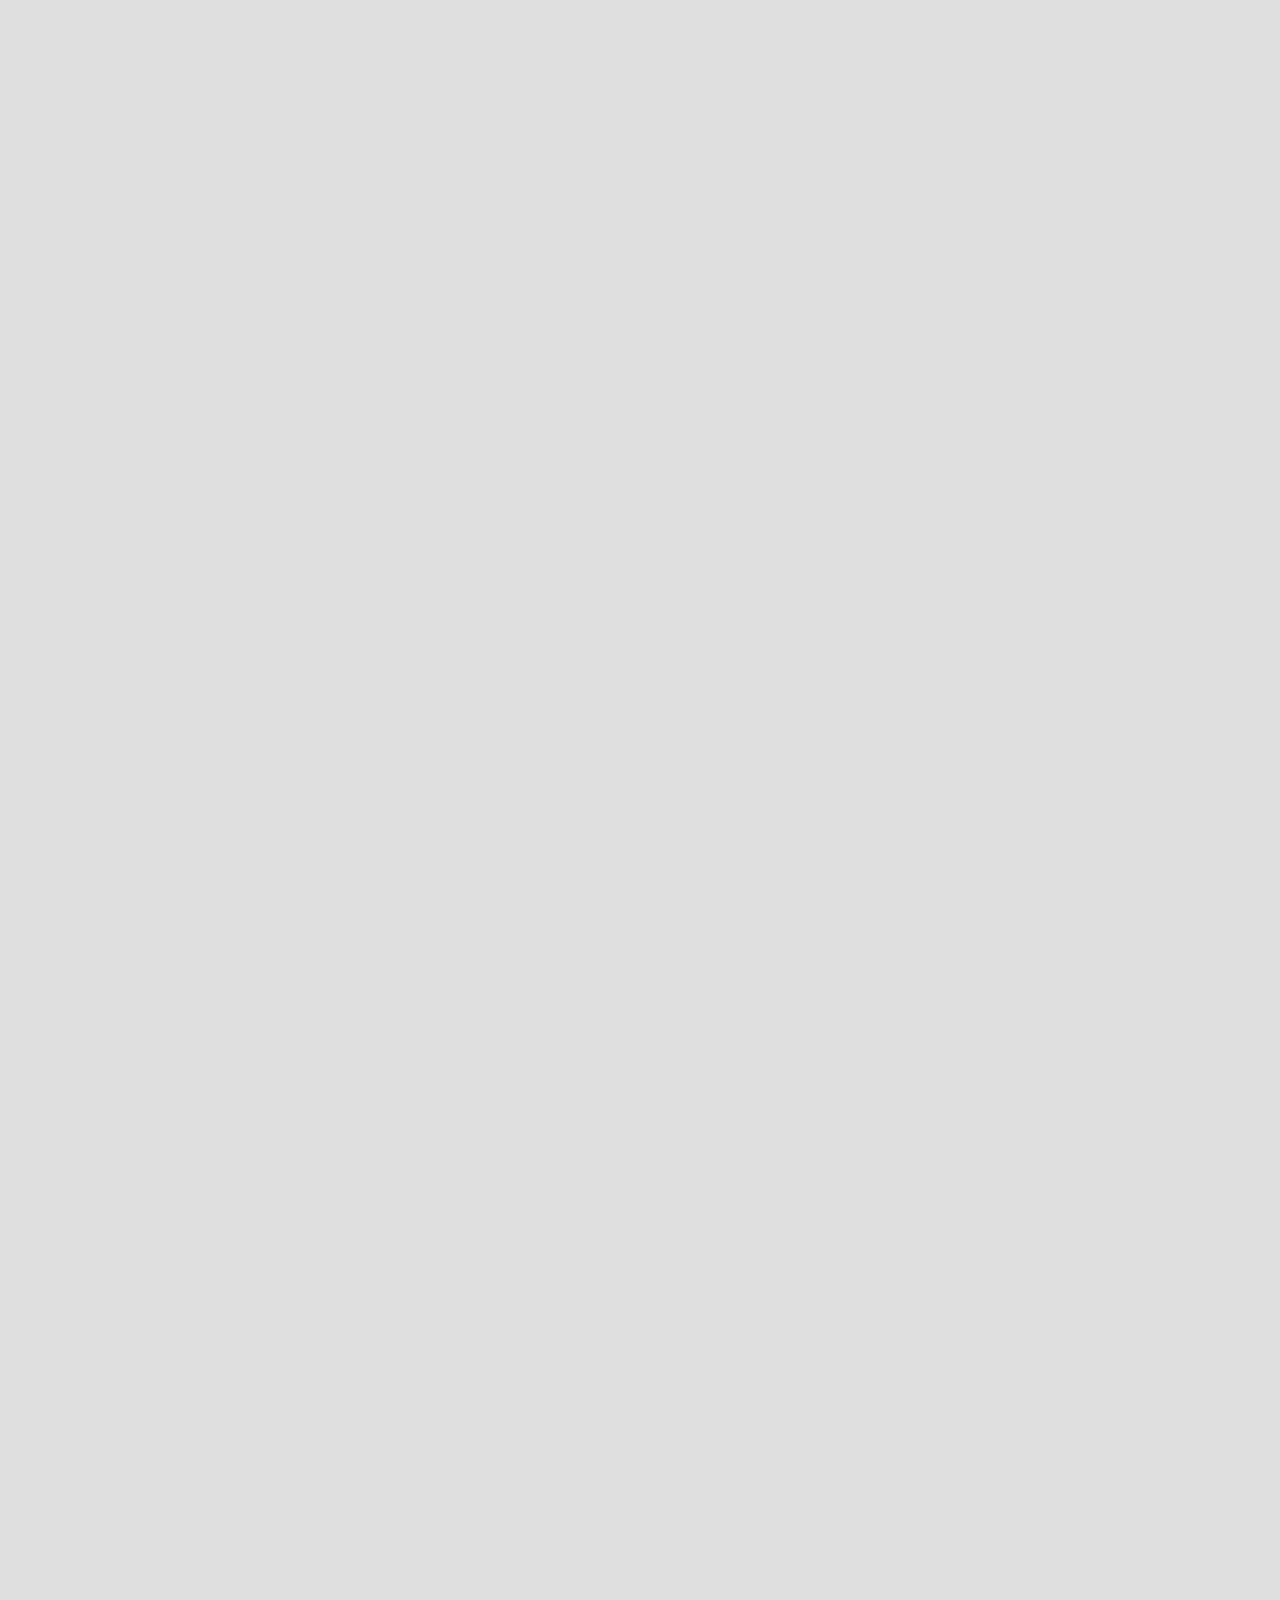
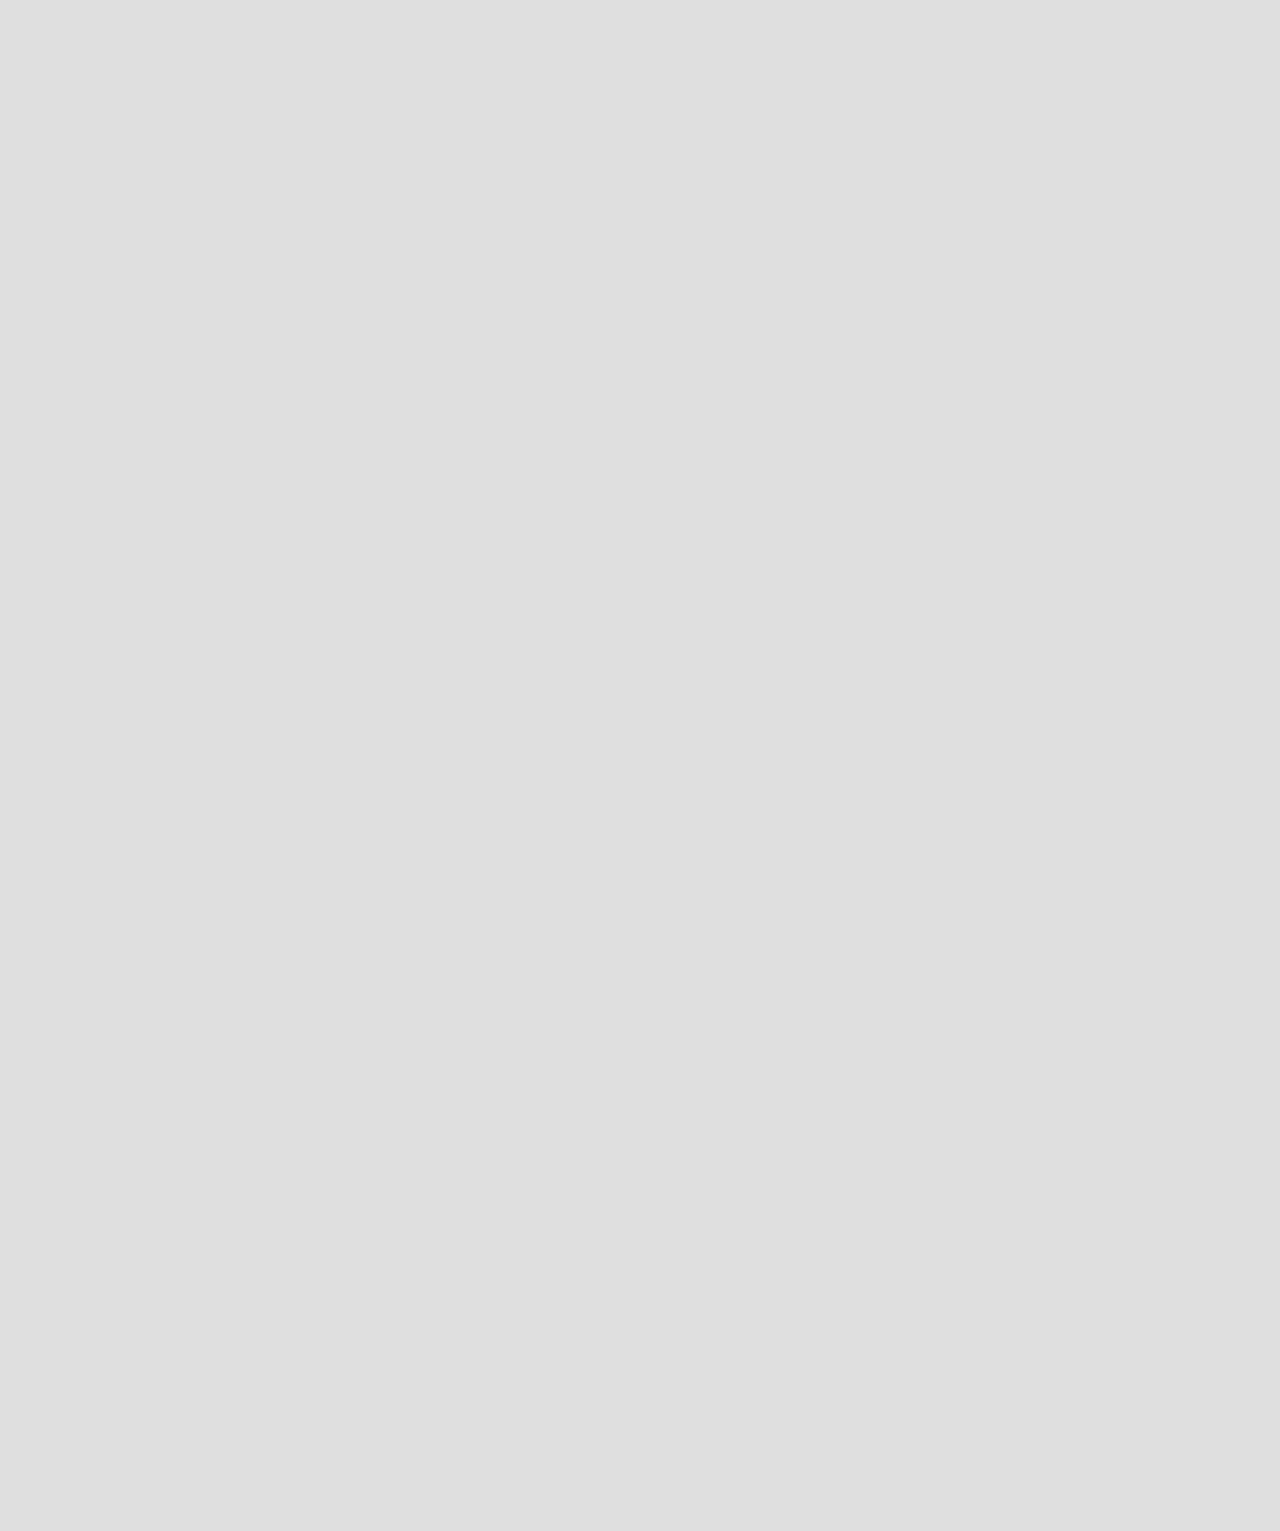
==== gradportfolio/index.html @ 3cbb7234 "/gradportfolio page initial commit" ====
<!--

 ____      
/\  _`\    
\ \ \/\ \  
 \ \ \ \ \ 
  \ \ \_\ \
   \ \____/
    \/___/  IS FOR DESIGN
           


NIAGARA COLLEGE 
GRAPHIC DESIGN 
GRADS 2021 

-->

<!DOCTYPE html>
<head>
	<title>D is for Design | Niagara College Graphic Design 2021</title>
	<link rel="stylesheet" href="style.css?v=1">
	<meta name="viewport" content="width=device-width, initial-scale=1">
	<link rel="preconnect" href="https://fonts.gstatic.com">
	<link href="https://fonts.googleapis.com/css2?family=Josefin+Slab:ital,wght@0,700;1,400&display=swap" rel="stylesheet">
</head>
<body>


	<!-- D IS FOR DESIGN -->
	<header>

		<img src="img/header-top.svg" alt="" class="header-top">
		<img src="img/header-bottom.svg" alt="" class="header-bottom">
		<img src="img/header-dots.svg" alt="" class="header-dots">
		<img src="img/header-logo.svg" alt="D is for Design" class="header-logo">

		<div class="header-text">
			<div>
				<h1><img src="img/d-is-for-design.svg" alt="D is for Design"></h1>
				<p>Feel free to modify the liquid shape as long as the style consistency is maintained. Ideally use Illustrator (AI) to create another shape. If you have any problem with creating it, please contact team 3.</p>
			</div>
		</div>

	</header>


	<main>


		<!-- FILTERS -->
		<div class="filter">

			<div class="filter-dots">
				<img src="img/filter-dots.svg" alt="">
			</div>

			<div class="filters">
				<div class="filter-ux-ui"><span></span>UX/UI</div>
				<div class="filter-editorial"><span></span>Editorial</div>
				<div class="filter-package-design"><span></span>Package Design</div>
				<div class="filter-logos-branding"><span></span>Logos &amp; Branding</div>
				<div class="filter-typography"><span></span>Typography</div>
				<div class="filter-photography"><span></span>Photography</div>
				<div class="filter-motion-design"><span></span>Motion Design</div>
				<div class="filter-illustration"><span></span>Illustration</div>
				<div class="filter-information-design"><span></span>Information Design</div>
				<div class="filter-social-media-marketing"><span></span>Social Media Marketing</div>
			</div>
		</div>

		<!-- GRADS -->
		<div class="grads-container">
			<div class="grads">Loading&hellip;</div>
		</div>


		<!-- SPONSORS -->
		<div class="sponsors">

			<h2>Thank you to our sponsors</h2>

			<div class="sponsors-vector">
				<h3>Vector sponsor</h3>
				<a href="https://caaniagara.ca/" target="_blank">
					<img src="img/sponsor-caa-niagara.png" alt="caa niagara">
				</a>
			</div>

			<div class="sponsors-gift">
				<h3>.gif(t)-in-kind</h3>
				<a href="https://www.crazydlabs.com/" target="_blank">
					<img src="img/sponsor-crazy-ds.png" alt="crazy d's">
				</a>
				<a href="https://www.tph.ca" target="_blank">
					<img src="img/sponsor-tph.png" alt="the printing house">
				</a>

			</div>

		</div>




	</main>



	<!-- time to shine -->
		<!-- <div class="container time-to-shine">

			<div class="item">
				<img class="shine-title" src="img/time-to-shine.svg">
				<p> Feel free to modify the liquid shape <br> as long as the style consistency is <br> maintained. Ideally use Illustrator <br> (AI) to create another shape.<br>
If you have any problem with <br> creating it, please contact team 3. </p>
			</div>

			<div class="item">
				<img class="idk" src="img/a-buch-of-sth.svg">
			</div>
		</div> -->

		<!-- experiment -->
			<!-- <section class="author-archive">
				<div style="height:800px;width:110%;overflow-y:hidden;overflow-x:scroll;">
  		<div style="width:100%" class="containerp">

    <input type="radio" id="All" name="categories" value="All" checked>
		<input type="radio" id="UIUX" name="categories" value="UIUX" checked>
    <input type="radio" id="Editorial" name="categories" value="Editorial">
    <input type="radio" id="Package" name="categories" value="Package">
    <input type="radio" id="Logos" name="categories" value="Logos">
    <input type="radio" id="Typography" name="categories" value="Typography">
    <input type="radio" id="Photography" name="categories" value="Photography">
		<input type="radio" id="Motion" name="categories" value="Motion">
		<input type="radio" id="Illustration" name="categories" value="Illustration">
		<input type="radio" id="Information" name="categories" value="Information">
		<input type="radio" id="SocialMedia" name="categories" value="SocialMedia">

	-->



	<footer>

		<div class="footer-text">
			&copy; 2021 designed and built by the niagara college graphic design grads.
		</div>

		<div class="footer-icons">

			<a href="https://www.instagram.com/nc_graphicdesign/" target="_blank">
				<img src="img/instagram.png" alt="nc graphic design on instagram">
			</a>

			<a href="https://www.niagaracollege.ca/gd" target="_blank">
				<img src="img/niagara-college.png" alt="niagara college">
			</a>

		</div>

	</footer>

	<script src="scripts.js"></script>

</body>
---- gradportfolio/style.css ----
/* 

 ____      
/\  _`\    
\ \ \/\ \  
 \ \ \ \ \ 
  \ \ \_\ \
   \ \____/
    \/___/  IS FOR DESIGN
           


NIAGARA COLLEGE 
GRAPHIC DESIGN 
GRADS 2021 


*/


:root {
	--black: #3a3a3a;
	--white: #fff;
	--green: #49b293;
}


@font-face {
	font-family: 'Antonio';
	font-weight: 400;
	src: url(fonts/Antonio-Regular.ttf);
}

@font-face {
	font-family: 'AntonioBold';
	font-weight: 700;
	src: url(fonts/Antonio-Bold.ttf);
}

@font-face {
	font-family: 'AntonioLight';
	font-weight: 100;
	src: url(fonts/Antonio-Light.ttf);
}




/* BASE STYLES
–––––––––––––––––––––––––––––––––––––––––––––––––– */

* {
	box-sizing: border-box;
}

body {
	background-color: #DFDFDF;
	color: black;
	font-family: 'Josefin Slab', serif;
	font-weight: normal;
	line-height: 1.4;
	font-size: 16px;
	margin: 0;
	width: 100vw;
	max-width: 100vw;
	overflow-x: hidden;
	position: relative;
	opacity: 0;
	animation-name: fade-in;
	animation-iteration-count: 1;
	animation-fill-mode: forwards;
	animation-delay: 0.3s;
	animation-duration: 3s;
}

@keyframes fade-in {
	from {
		opacity: 0;
	}
	to {
		opacity: 1
	}
}

img {
	display: block;
	max-width: 100%;
	height: auto;
	margin-bottom: 0;
}

main {
	display: block;
	margin: 0;
	padding: 0;
	position: relative;
	z-index: 2;
}



/* TYPOGRAPHY
–––––––––––––––––––––––––––––––––––––––––––––––––– */

h1 {
	font-size: 5em;
	font-family: 'AntonioBold', sans-serif;
	margin: 0;
	padding: 0;
	line-height: 1;
	text-align: center;
}

p {
	font-family: 'Josefin Slab', serif;
	font-size: 1em;
	color: #777777;
	margin: 0 0 1em 0;
	line-height: 1.3;
}

a {
	text-decoration: none;
	color: inherit;
}

a:hover,
a:focus {
	text-decoration: none;
}





/* HEADER
–––––––––––––––––––––––––––––––––––––––––––––––––– */

header {
	position: relative;
	margin: 0;
	margin-bottom: 15em;
	padding: 0;
	width: 100vw;
	height: auto;
	max-width: 100vw;
	min-height: 100vh;
	background-image: url(img/header-bg.svg);
	background-size: cover;
	background-position: center;
}

.header-top {
	position: absolute;
	top: 0;
	left: 0;
	width: 100%;
	height: auto;
}

.header-bottom {
	position: absolute;
	width: 100%;
	height: auto;
	bottom: -25vw;
	left: 0;
}

.header-logo {
	position: absolute;
	top: -2em;
	left: -1em;
	min-width: 10em;
	max-width: 15em;
	width: 20vw;
}

.header-dots {
	position: absolute;
	right: 2em;
	top: 50%;
	transform: translateY(-50%);
	width: 2em;
	display: none;
}

.header-text {
	position: absolute;
	width: 100%;
	height: auto;
	display: grid;
	align-items: center;
	justify-content: center;
	z-index: 2;
	padding: 0.5em;
	top: 50%;
	transform: translateY(-50%);
}

header h1 img {
	text-align: center;
	width: 40rem;
	margin: 0 auto;
	margin-bottom: 2rem;
	max-width: 90vmin;
}

header p {
	max-width: 30em;
}

@media (min-width: 60em) {
	header p {
		margin-left: 50%;
	}

	.header-dots {
		display: block;
	}
}


/* GRADS
–––––––––––––––––––––––––––––––––––––––––––––––––– */

.grads {
	display: grid;
	grid-template-columns: repeat(1, 1fr);
	justify-content: start;
	justify-items: center;
	align-items: start;
	grid-gap: 0.5em;
	width: 100vw;
	padding: 1em;  
}

.grad {
	position: relative;
	color: white;
	width: 100%;
	height: 20em;
	max-width: 90vw;
	z-index: 1;
	transition: all 0s ease-in-out 0s;
}

.grad-bg {
	position: absolute;
	left: 3em;
	top: 0;
	z-index: 0;
	width: 15em;
	height: 15em;
	max-width: 100%;
	background-size: 100% 100%;
	background-position: center;
	background-repeat: no-repeat;
	transition: all 0s ease-in-out 0s;
}

.grad-grid {
	position: relative;
	z-index: 1;
	display: grid;
	grid-template-columns: auto 0 0;
	grid-gap: 0.5em;
	padding: 0.5em;	
}

.grad-grid:before {
	content: '';
	position: absolute;
	z-index: -1;
	width: 100%;
	height: 100%;
	top: 0;
	left: 0;
	background-image: url(img/swirl-lines.svg);
	background-repeat: no-repeat;
	background-size: cover;
	background-position: 50% 50%;
	opacity: 0;
	transition: opacity 0s ease-in-out 0s;
}

.grad-portrait img {
	min-width: 15em;
	width: 20em;
	cursor: pointer;
	filter: grayscale(1);
	transition: all 0.3s;	
	transform-origin: center center;
	margin-left: -1em;
}

.grad-active .grad-portrait img,
.grad-portrait img:hover,
.grad-portrait img:focus  {
	filter: grayscale(0);
	transform: scale(1.1);
}

.grad-name {
	font-family: 'AntonioBold', sans-serif;
	font-weight: 700;
	font-size: 1.5em;
	line-height: 1.1;
}

.grad-links {
	display: grid;
	grid-template-columns: repeat(3, auto);
	justify-content: center;
	grid-gap: 1em;
	margin: 1em 0;
}

.grad-links a {
	display: block;
	width: 2em;
	transition: transform 0.3s;
}

.grad-links a:hover,
.grad-links a:focus {
	transform: scale(1.1);
}

.grad-bio {
	display: none;
}


.grad-work-1 img,
.grad-work-2 img,
.grad-work-3 img {
	display: none;
}

.grad-text,
.grad-work-1,
.grad-work-2,
.grad-work-3 {
	opacity: 0;
	height: 0;
	overflow: hidden;
	/*transition: opacity 0s ease-in 0s;*/
	transition: opacity 0.25s ease-in-out 0s;
}

.grad-active {
	height: 100%;
	width: 100%;
	z-index: 2;
	transition: all 0s ease-in-out;
}

.grad-active .grad-bg {
	left: 0;
	width: 100%;
	height: 90%;
	transition: all 0.5s ease-in-out 0s;
}

.grad-active .grad-portrait img {
	filter: grayscale(0);
	/*transform: translateX(3em);*/
}

.grad-active .grad-portrait {
	grid-column-end: span 3;
}

.grad-active .grad-text {
	grid-column-end: span 2;
}

.grad-active .grad-grid {
	grid-template-columns: 1fr 1fr 1fr;
	align-items: center;
}

.grad-active .grad-text,
.grad-active .grad-work-1,
.grad-active .grad-work-2,
.grad-active .grad-work-3 {
	opacity: 1;
	height: 100%;
	overflow: visible;
	transition: opacity 0.5s ease-in-out 0.5s;
}

.grad-active .grad-work-1 img,
.grad-active .grad-work-2 img,
.grad-active .grad-work-3 img {
	display: block;
}

.grad-active .grad-grid:before {
	opacity: 1;
	transition: opacity 0.75s ease-in-out 0.75s;
}


@media (min-width: 30em) {

	.grads {
		grid-template-columns: repeat(2, 1fr);
	}

}

@media (min-width: 40em) {

	.grads-container {
		overflow-x: scroll;
		padding: 0 50vw 0 0;
		display: grid;
		justify-content: start;
	}

	.grads {
		grid-template-columns: repeat(11, 1fr);
		grid-template-rows: repeat(3, auto);
		/*padding: 1em 10em 1em 1em;*/
		width: 220em  
	}

	.grad-active {
		/*grid-column-end: span 2;
		grid-row-end: span 2;*/
		position: relative;
		width: 37.5em;
	}

	.grad-active .grad-portrait {
		grid-column-end: span 1;
	}

	.grad-active .grad-text {
		grid-column-end: span 1;
	}

	.grad-active .grad-grid {
		grid-template-columns: 1fr 2fr 1fr;
		grid-template-rows: auto auto;
		align-items: start;
	}

	.grad-portrait img {
		filter: grayscale(1);
	}

	.grad-name {
		font-size: 2.25em;
		margin-top: 1em;
		text-align: left;
	}

	.grad-links {
		justify-content: start;
	}

	.grad-bio {
		display: block;
		line-height: 1.2;
		margin-bottom: 1em;
	}

	.grad-work-1 {
		display: grid;
		height: 100%;
		align-items: center;
	}

	.grad-work-1 img {
		transform: scale(1.5);
		z-index: -1;
	}

	.grad-work-2 {
		display: block
	}

	.grad-work-3 {
		display: block;
		grid-column: 2 / 4;
	}

}
/*
@media (min-width: 60em) {
	.grads {
		grid-template-columns: repeat(3, 1fr);
	}
}

@media (min-width: 80em) {
	.grads {
		grid-template-columns: repeat(10, 1fr);
   		padding: 1em 10em 1em 1em;
    	width: 200em
	}
}

@media (min-width: 100em) {
	.grads {
		grid-template-columns: repeat(10, 1fr);
	}
	}*/



/* FILTERING
–––––––––––––––––––––––––––––––––––––––––––––––––– */

.filter {
	display: grid;
	grid-template-columns: 100%;
	align-items: center;
	justify-content: space-around;
	grid-gap: 0.5em;
	max-width: 80em;
	margin: 0 auto;
}

.filter-dots {
	display: none;
	text-align: center;
	width: 20em;
}

.filters {
	position: relative;
	z-index: 1;
	padding: 2em 0.5em;
	font-family: 'Antonio', sans-serif;
	display: grid;
	grid-template-columns: repeat(2, 1fr);
	grid-column-gap: 0.5em;
	grid-row-gap: 1em;
	max-width: 60em;
	margin: 0 auto;
}

.filters > div {
	cursor: pointer;
	display: grid;
	grid-template-columns: 1em auto;
	grid-gap: 0.5em;
	align-items: baseline;
	transition: all 0.3s;
}

#filtering .grad {
	display: none;
}

#filtering.filter-ux-ui .grad.ux-ui,
#filtering.filter-editorial .grad.editorial,
#filtering.filter-package-design .grad.package-design,
#filtering.filter-logos-branding .grad.logos-branding,
#filtering.filter-typography .grad.typography,
#filtering.filter-photography .grad.photography,
#filtering.filter-motion-design .grad.motion-design,
#filtering.filter-illustration .grad.illustration,
#filtering.filter-information-design .grad.information-design,
#filtering.filter-social-media-marketing .grad.social-media-marketing {
	display: block;
}

#filter-selected.filters > div {
	opacity: 0.25;
}

.filters > div:hover,
#filter-selected.filters > div:hover {
	opacity: 1;
}

#filter-selected.filters > div#filter-active {
	opacity: 1;
}

.filters span {
	display: block;
	width: 1em;
	height: 1em;
	background: blue;
	border-radius: 50%;
}

.filters .filter-ux-ui span {
	background-color: #E019AF;
}

.filters .filter-editorial span {
	background-color: #AEE4BB;
}

.filters .filter-package-design span {
	background-color: #8E37FA;
}

.filters .filter-logos-branding span {
	background-color: #EC4247;
}

.filters .filter-typography span {
	background-color: #F7F4B5;
}

.filters .filter-photography span {
	background-color: #FAA955;
}

.filters .filter-motion-design span {
	background-color: #8F8F8F;
}

.filters .filter-illustration span {
	background-color: #01F0FF;
}

.filters .filter-information-design span {
	background-color: #F9FC77;
}

.filters .filter-social-media-marketing span {
	background-color: #1361FF;
}

@media (min-width: 30em) {
	.filters {
		grid-template-columns: repeat(3, 1fr);
	}
}

@media (min-width: 40em) {
	.filters {
		grid-template-columns: repeat(4, 1fr);
	}
}

@media (min-width: 50em) {
	.filters {
		grid-template-columns: repeat(5, 1fr);
	}
}

@media (min-width: 80em) {

	.filter {
		grid-template-columns: auto auto;
		margin: 3em auto;
	}

	.filter-dots {
		display: block;
	}
}



/* SCROLLBAR
–––––––––––––––––––––––––––––––––––––––––––––––––– */

::-webkit-scrollbar {
	width: 8px;
	height: 8px;
	-webkit-box-shadow: inset 0 0 2px rgba(0,0,0,0);
	-webkit-border-radius: 4px;
	border-radius: 4px;
	cursor: pointer;
}

::-webkit-scrollbar-track {
	-webkit-box-shadow: inset 0 0 0px rgba(0,0,0,0);
	-webkit-border-radius: 4px;
	border-radius: 4px;
}

::-webkit-scrollbar-thumb {
	border-radius: 4px;
	background: rgb(131,58,180);
	background: linear-gradient(45deg, rgba(131,58,180,1) 0%, rgba(253,29,29,1) 50%, rgba(252,176,69,1) 100%);
	height: 4px;
}

::-webkit-scrollbar-corner { 
	display: none; 
	height: 0px; 
	width: 0px; 
}



/* SPONSORS
–––––––––––––––––––––––––––––––––––––––––––––––––– */

.sponsors {
	background-color: #ffffff;
	padding: 5em 0.5em;
}

.sponsors h2 {
	text-align: center;
	font-size: 1.5em;
	font-family: 'AntonioBold';
}

.sponsors h3 {
	font-size: 1em;
	font-family: 'Antonio';
	text-transform: uppercase;
	text-align: center;
}

.sponsors-vector {
	display: grid;
	grid-template-columns: 100%;
	justify-content: center;
	align-items: center;
	grid-gap: 1em;
	justify-items: center;
	margin: 5em auto 2em auto;
}

.sponsors a {
	display: block;
	margin: 0;
	transition: transform 0.3s;
}

.sponsors a:hover,
.sponsors a:focus {
	transform: scale(1.1);
}

.sponsors-vector a {
	width: 12em;
}

.sponsors-gift {
	display: grid;
	grid-template-columns: auto auto    ;
	justify-content: center;
	align-items: center;
	grid-gap: 1em;
	justify-items: center;
	margin: 5em auto 2em auto;
}

.sponsors-gift h3 {
	grid-column: 1 / -1;
}

.sponsors-gift a {
	width: 7em;
}




/* FOOTER
–––––––––––––––––––––––––––––––––––––––––––––––––– */

footer {
	background-color: #ffffff;
	padding: 0.5em;
	display: grid;
	grid-template-columns: auto;
	justify-content: start;
	grid-gap: 0.5em;
	align-items: baseline;
}

.footer-text {
	font-size: 0.75em;
	line-height: 1.3;
	font-family: 'Antonio', sans-serif;
}

.footer-icons {
	display: grid;
	grid-template-columns: auto auto;
	justify-content: start;
	grid-gap: 0.5em;
	grid-row-start: 1;
	padding-right: 0.5em;
}

.footer-icons a {
	display: inline-block;
	width: 2em;
}

@media (min-width: 30em) {
	footer {
		grid-template-columns: auto auto;
		justify-content: space-between;
	}

	.footer-icons {
		grid-row-start: auto;
	}
}



/* PARALAX
–––––––––––––––––––––––––––––––––––––––––––––––––– */

.background-header {
	opacity: 0.1;
	position: absolute;
	top: 0;
	left: 0;
	z-index: -2;
}

.gradient-header {
	position: absolute;
	z-index: -1;
	top: 0;
	left: 0;
}

.welcome-title {
	color: white;
	font-size: 150px;
	top: 30%;
	left: 27%;
	text-align: center;
}

.blobs-header {
	margin-top: -0.5%;
	margin-left: -0.1%;
	z-index: -1;
}

.grad-logo {
	position: absolute;
	margin-top: -0.5%;
	margin-left: -0.5%;
}

.blobs {
	position: absolute;
	z-index: -1;
}

.welcome {
	position: absolute;
	z-index: -2;
	top: 35%;
	left: 27%;
}

/* Time To Shine */

.time-to-shine {
	position: absolute;
	display: grid;
	grid-template-columns: auto auto;
	margin-top: 80%;
	z-index: -1;
	grid-column-gap: 3em;
	margin-left: 3%;
}
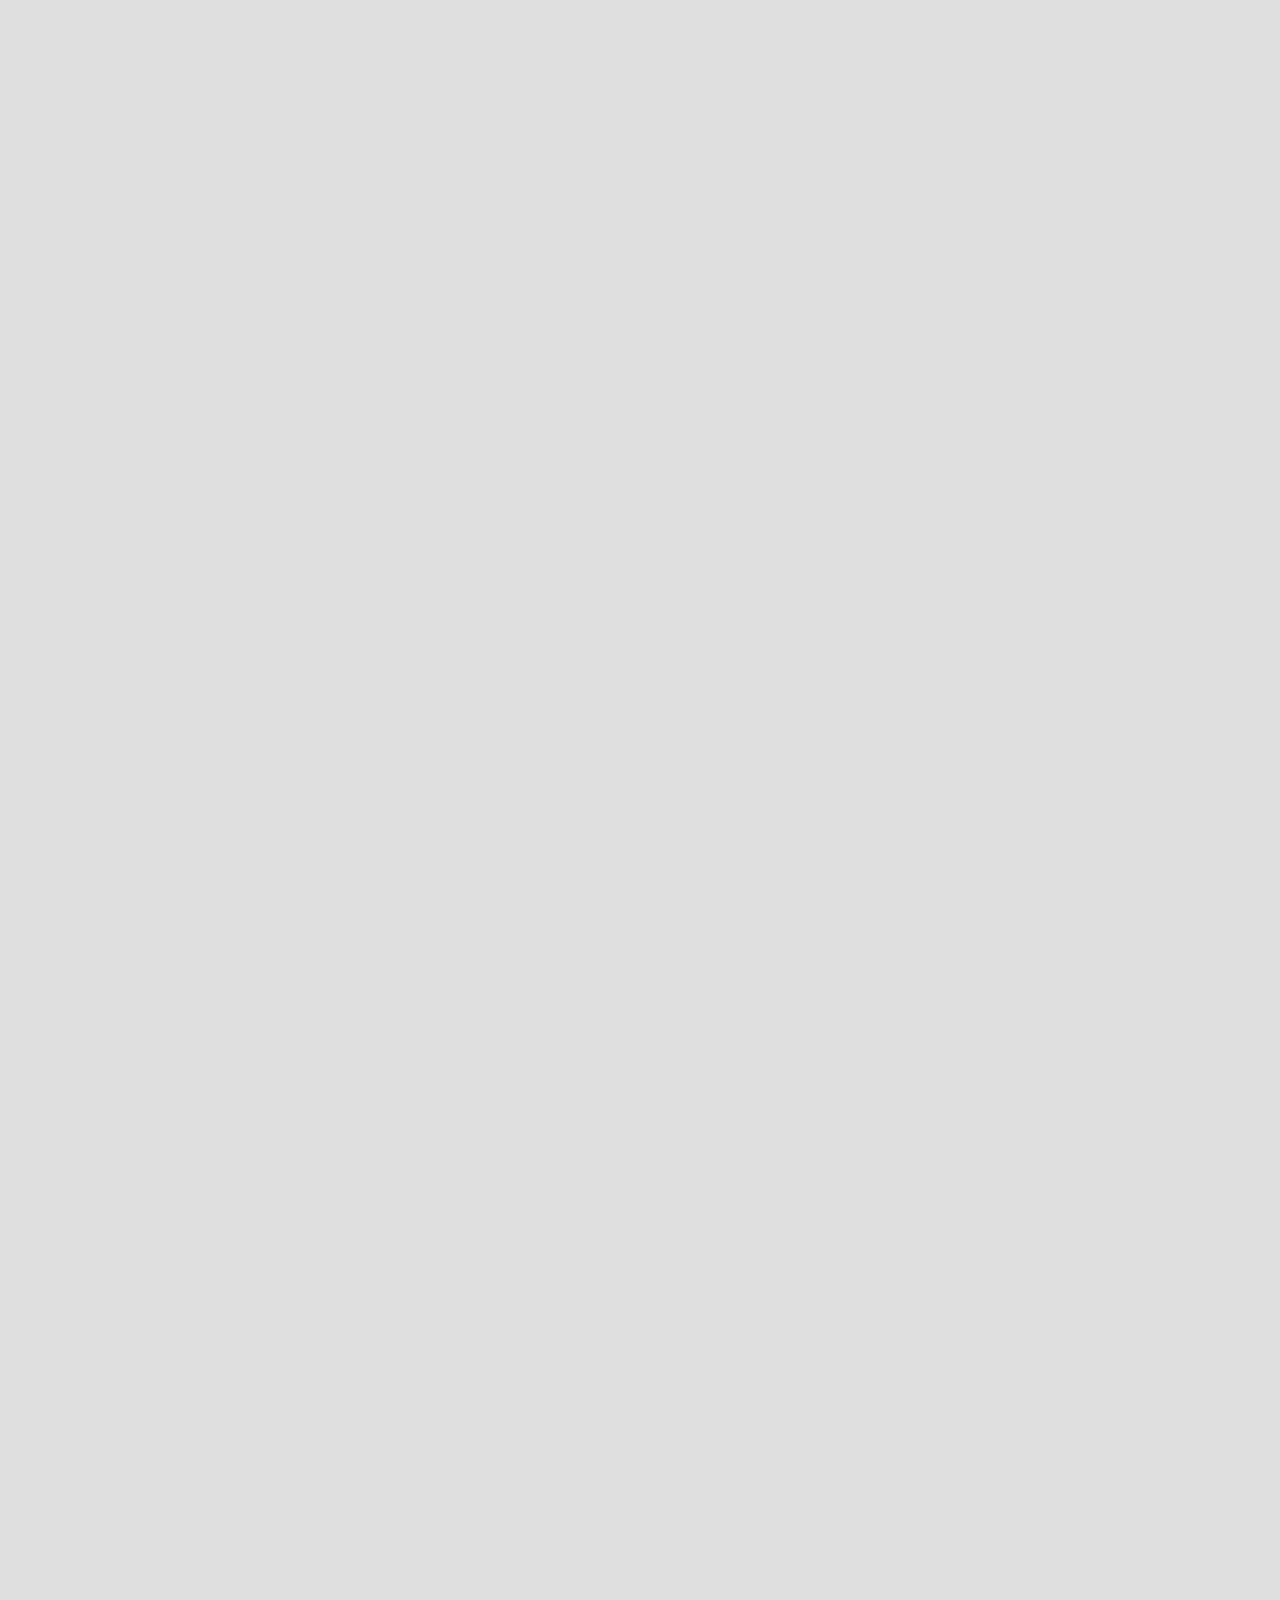
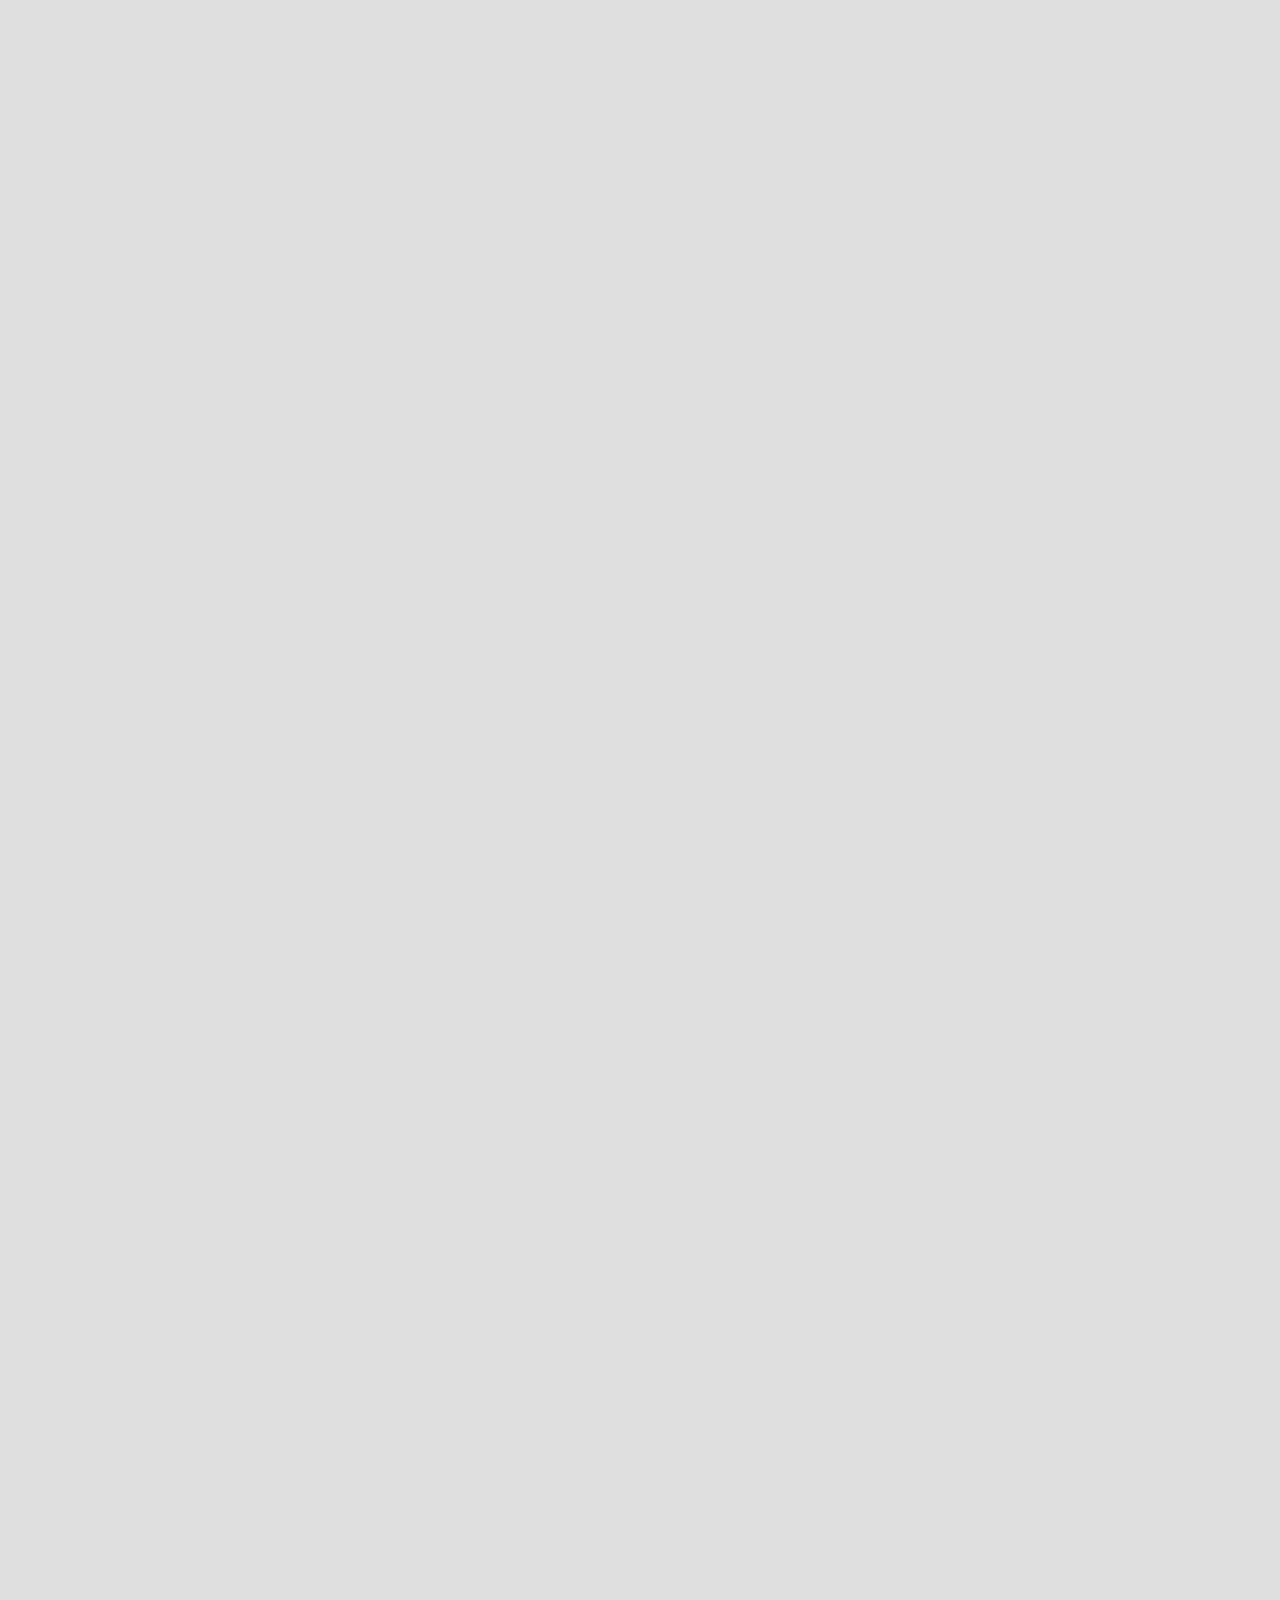
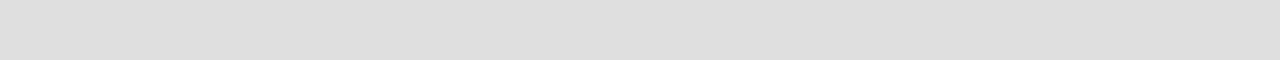
==== commit 3cf550f5: "add hill street" ====
--- a/gradportfolio/index.html
+++ b/gradportfolio/index.html
@@ -18,11 +18,21 @@
 
 <!DOCTYPE html>
 <head>
+	<meta charset="utf-8">
 	<title>D is for Design | Niagara College Graphic Design 2021</title>
 	<link rel="stylesheet" href="style.css?v=1">
 	<meta name="viewport" content="width=device-width, initial-scale=1">
 	<link rel="preconnect" href="https://fonts.gstatic.com">
 	<link href="https://fonts.googleapis.com/css2?family=Josefin+Slab:ital,wght@0,700;1,400&display=swap" rel="stylesheet">
+	<link rel="apple-touch-icon" sizes="180x180" href="img/apple-touch-icon.png">
+	<link rel="icon" type="image/png" sizes="32x32" href="img/favicon-32x32.png">
+	<link rel="icon" type="image/png" sizes="16x16" href="img/favicon-16x16.png">
+	<link rel="manifest" href="img/site.webmanifest">
+	<link rel="mask-icon" href="img/safari-pinned-tab.svg" color="#5bbad5">
+	<link rel="shortcut icon" href="img/favicon.ico">
+	<meta name="msapplication-TileColor" content="#da532c">
+	<meta name="msapplication-config" content="img/browserconfig.xml">
+	<meta name="theme-color" content="#ffffff">
 </head>
 <body>
 
@@ -38,7 +48,15 @@
 		<div class="header-text">
 			<div>
 				<h1><img src="img/d-is-for-design.svg" alt="D is for Design"></h1>
-				<p>Feel free to modify the liquid shape as long as the style consistency is maintained. Ideally use Illustrator (AI) to create another shape. If you have any problem with creating it, please contact team 3.</p>
+				<p>
+					We are the radicals.<br>
+					We are the mavericks.<br>
+					We will not relent and give way.<br>
+					We have the technique and style to prove it.<br>
+					We are resilient, creative, and keen.<br>
+					We are designers.<br>
+					We are the grads of 2021.
+				</p>
 			</div>
 		</div>
 
@@ -94,6 +112,9 @@
 				</a>
 				<a href="https://www.tph.ca" target="_blank">
 					<img src="img/sponsor-tph.png" alt="the printing house">
+				</a>
+				<a href="https://hillstreetbeverages.com/" target="_blank">
+					<img src="img/sponsor-hill-street.png" alt="hill street">
 				</a>
 
 			</div>
--- a/gradportfolio/style.css
+++ b/gradportfolio/style.css
@@ -54,6 +54,8 @@
 }
 
 body {
+	display: block;
+	position: relative;
 	background-color: #DFDFDF;
 	color: black;
 	font-family: 'Josefin Slab', serif;
@@ -116,7 +118,7 @@
 	font-size: 1em;
 	color: #777777;
 	margin: 0 0 1em 0;
-	line-height: 1.3;
+	line-height: 1.35;
 }
 
 a {
@@ -138,16 +140,15 @@
 
 header {
 	position: relative;
-	margin: 0;
-	margin-bottom: 15em;
-	padding: 0;
-	width: 100vw;
-	height: auto;
-	max-width: 100vw;
-	min-height: 100vh;
-	background-image: url(img/header-bg.svg);
-	background-size: cover;
-	background-position: center;
+    margin: 0;
+    margin-bottom: 15em;
+    padding: 0;
+    width: 100vw;
+    height: auto;
+    min-height: 100vh;
+    background-image: url(img/header-bg.svg);
+    background-size: cover;
+    background-position: center;
 }
 
 .header-top {
@@ -186,15 +187,17 @@
 
 .header-text {
 	position: absolute;
-	width: 100%;
-	height: auto;
-	display: grid;
-	align-items: center;
-	justify-content: center;
-	z-index: 2;
-	padding: 0.5em;
-	top: 50%;
-	transform: translateY(-50%);
+    width: calc(100% - 1em);
+    height: auto;
+    display: grid;
+    align-items: center;
+    justify-content: center;
+    z-index: 2;
+    padding: 0.5em;
+    top: 50%;
+    left: 0.5em;
+    transform: translateY(-50%);
+}
 }
 
 header h1 img {
@@ -207,11 +210,20 @@
 
 header p {
 	max-width: 30em;
+    font-family: 'Antonio', sans-serif;
+    color: black;
+    margin: 1em 0;
+}
+
+@media (min-width: 40em) {
+	header p {
+		font-size: 1.25em;
+	}
 }
 
 @media (min-width: 60em) {
 	header p {
-		margin-left: 50%;
+		margin-left: 53%;
 	}
 
 	.header-dots {
@@ -474,7 +486,7 @@
 	}
 
 	.grad-work-1 img {
-		transform: scale(1.5);
+		transform: scale(1.2);
 		z-index: -1;
 	}
 
@@ -665,34 +677,35 @@
 /* SCROLLBAR
 –––––––––––––––––––––––––––––––––––––––––––––––––– */
 
-::-webkit-scrollbar {
-	width: 8px;
-	height: 8px;
-	-webkit-box-shadow: inset 0 0 2px rgba(0,0,0,0);
-	-webkit-border-radius: 4px;
-	border-radius: 4px;
-	cursor: pointer;
-}
-
-::-webkit-scrollbar-track {
-	-webkit-box-shadow: inset 0 0 0px rgba(0,0,0,0);
-	-webkit-border-radius: 4px;
-	border-radius: 4px;
-}
-
-::-webkit-scrollbar-thumb {
-	border-radius: 4px;
-	background: rgb(131,58,180);
-	background: linear-gradient(45deg, rgba(131,58,180,1) 0%, rgba(253,29,29,1) 50%, rgba(252,176,69,1) 100%);
-	height: 4px;
-}
-
-::-webkit-scrollbar-corner { 
-	display: none; 
-	height: 0px; 
-	width: 0px; 
-}
-
+@media (min-width: 40em) {
+	::-webkit-scrollbar {
+		width: 8px;
+		height: 8px;
+		-webkit-box-shadow: inset 0 0 2px rgba(0,0,0,0);
+		-webkit-border-radius: 4px;
+		border-radius: 4px;
+		cursor: pointer;
+	}
+
+	::-webkit-scrollbar-track {
+		-webkit-box-shadow: inset 0 0 0px rgba(0,0,0,0);
+		-webkit-border-radius: 4px;
+		border-radius: 4px;
+	}
+
+	::-webkit-scrollbar-thumb {
+		border-radius: 4px;
+		background: rgb(131,58,180);
+		background: linear-gradient(45deg, rgba(131,58,180,1) 0%, rgba(253,29,29,1) 50%, rgba(252,176,69,1) 100%);
+		height: 4px;
+	}
+
+	::-webkit-scrollbar-corner { 
+		display: none; 
+		height: 0px; 
+		width: 0px; 
+	}
+}
 
 
 /* SPONSORS
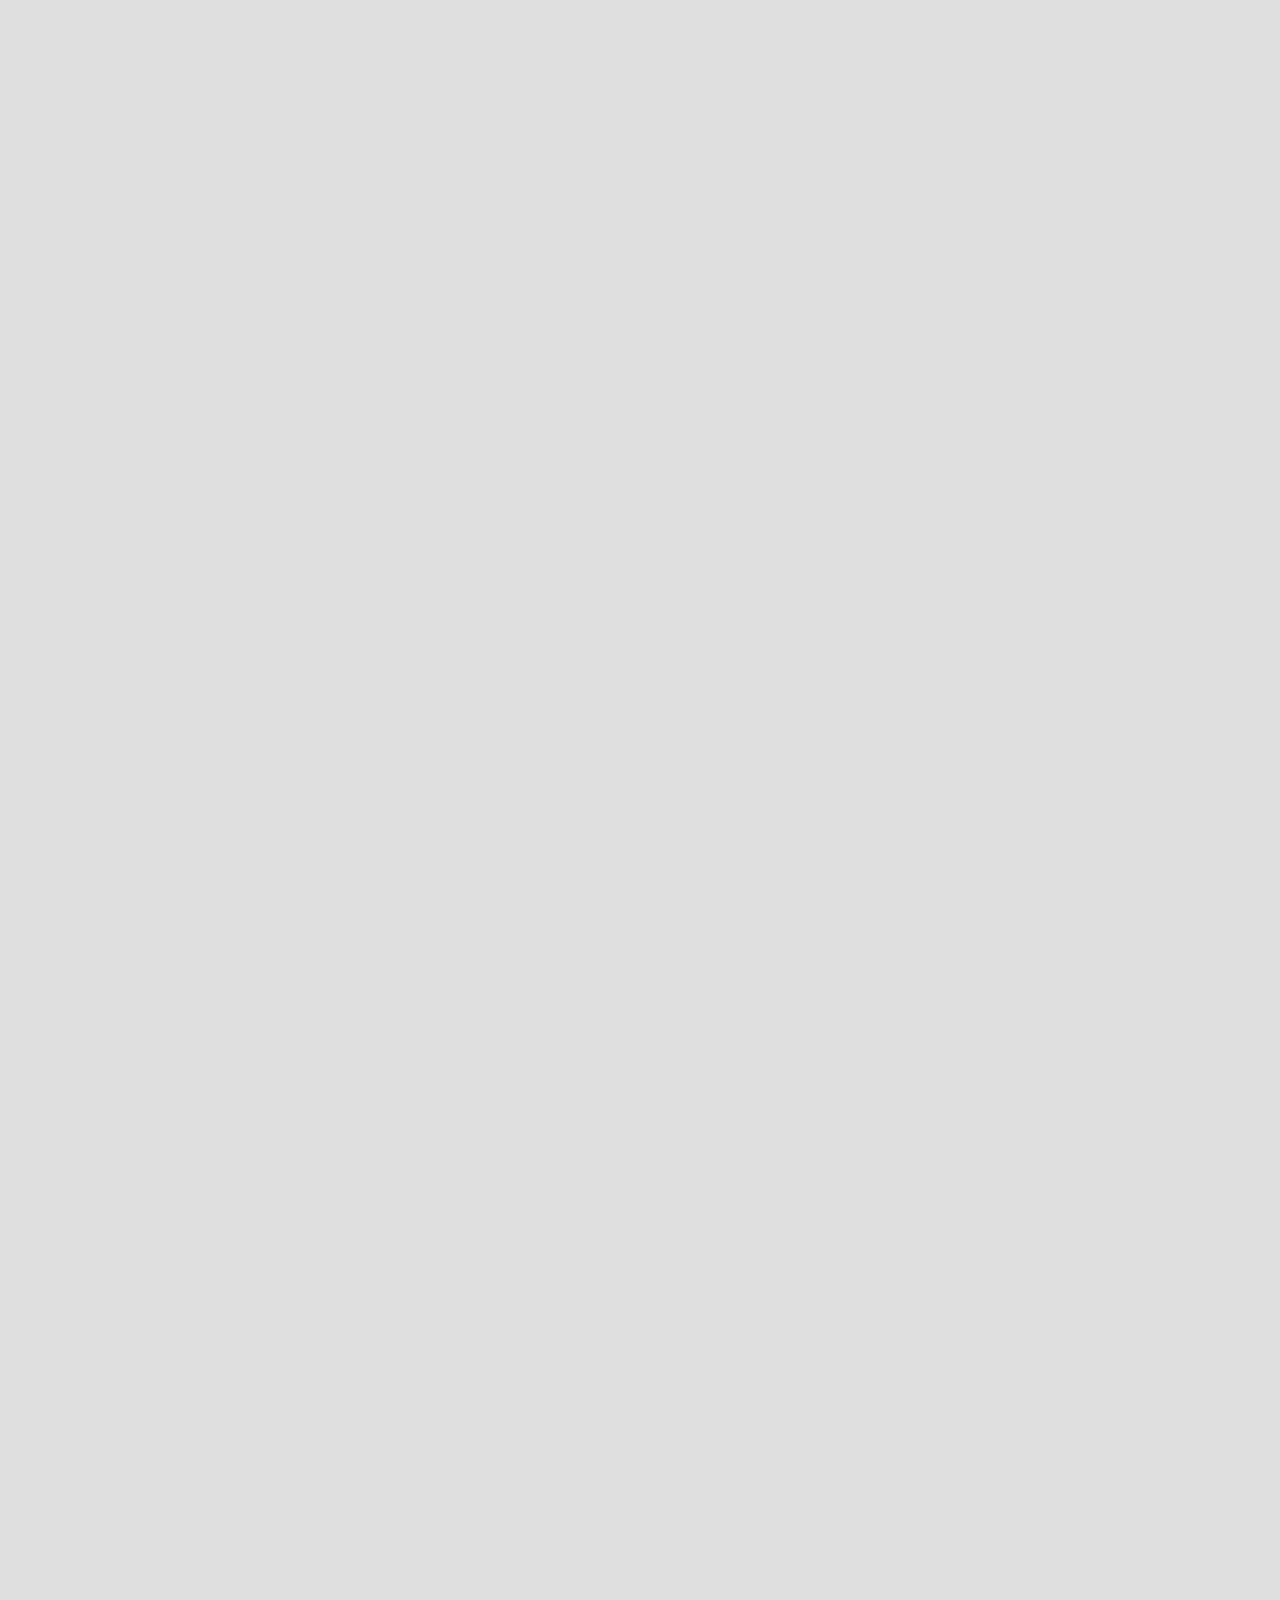
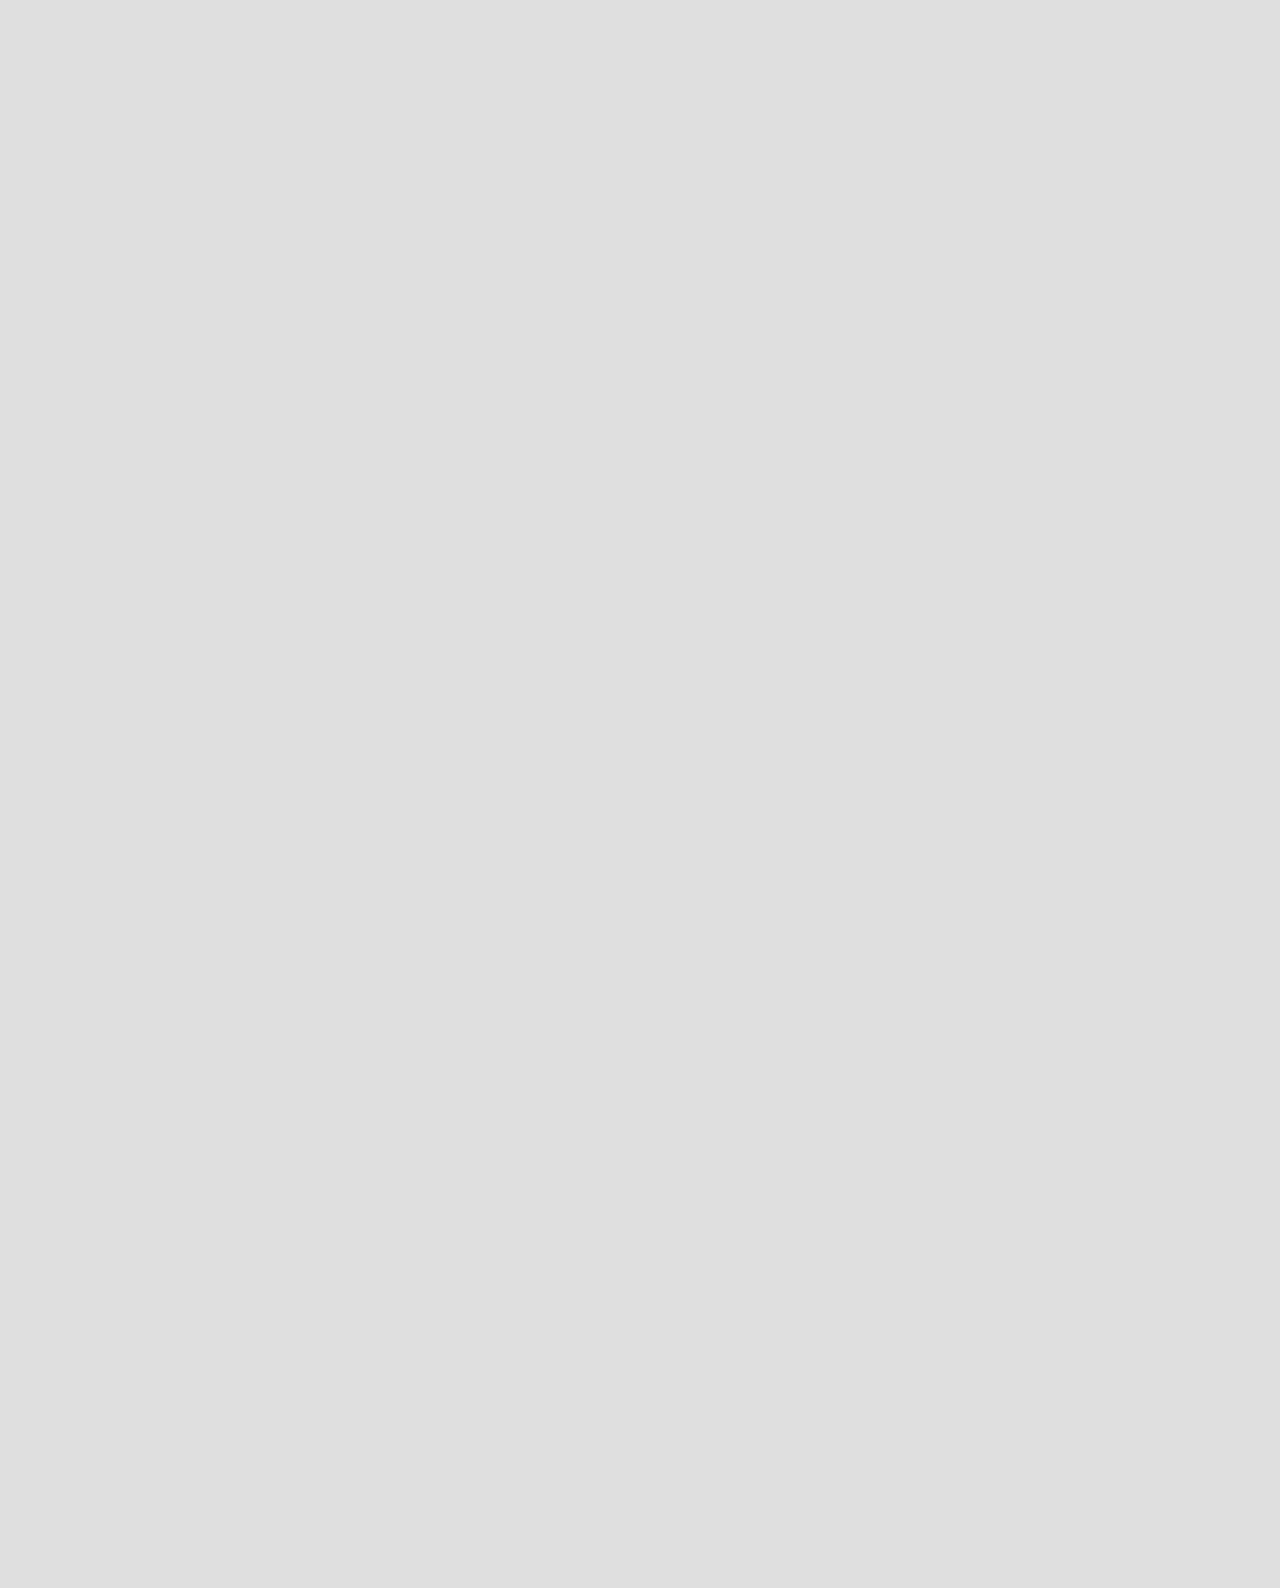
==== commit 8dba90a9: "analytics" ====
--- a/gradportfolio/index.html
+++ b/gradportfolio/index.html
@@ -185,4 +185,14 @@
 
 	<script src="scripts.js"></script>
 
+	<!-- Global site tag (gtag.js) - Google Analytics -->
+	<script async src="https://www.googletagmanager.com/gtag/js?id=UA-194637928-1"></script>
+	<script>
+	  window.dataLayer = window.dataLayer || [];
+	  function gtag(){dataLayer.push(arguments);}
+	  gtag('js', new Date());
+
+	  gtag('config', 'UA-194637928-1');
+	</script>
+
 </body>
--- a/gradportfolio/style.css
+++ b/gradportfolio/style.css
@@ -756,7 +756,7 @@
 
 .sponsors-gift {
 	display: grid;
-	grid-template-columns: auto auto    ;
+	grid-template-columns: 100%;
 	justify-content: center;
 	align-items: center;
 	grid-gap: 1em;
@@ -772,6 +772,11 @@
 	width: 7em;
 }
 
+@media (min-width: 25em) {
+	.sponsors-gift {
+		grid-template-columns: repeat(3, auto);
+	}
+}
 
 
 
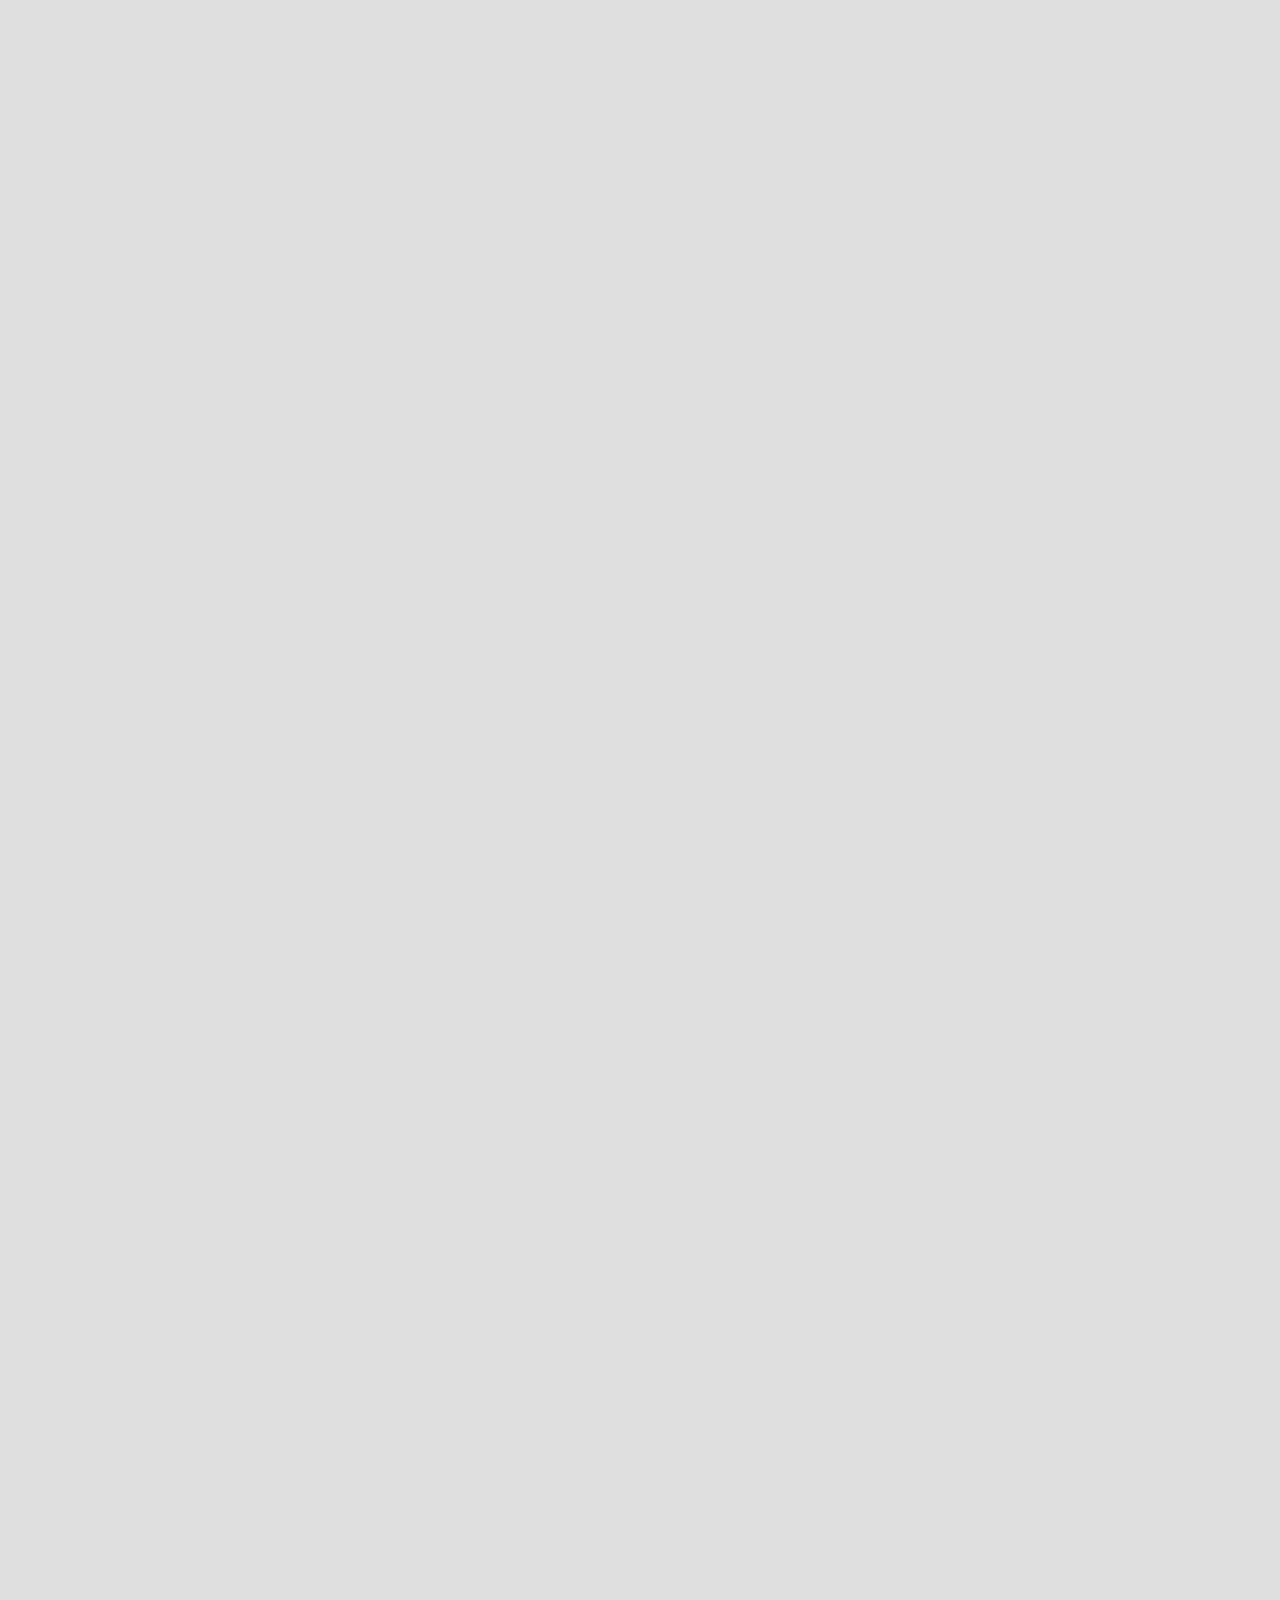
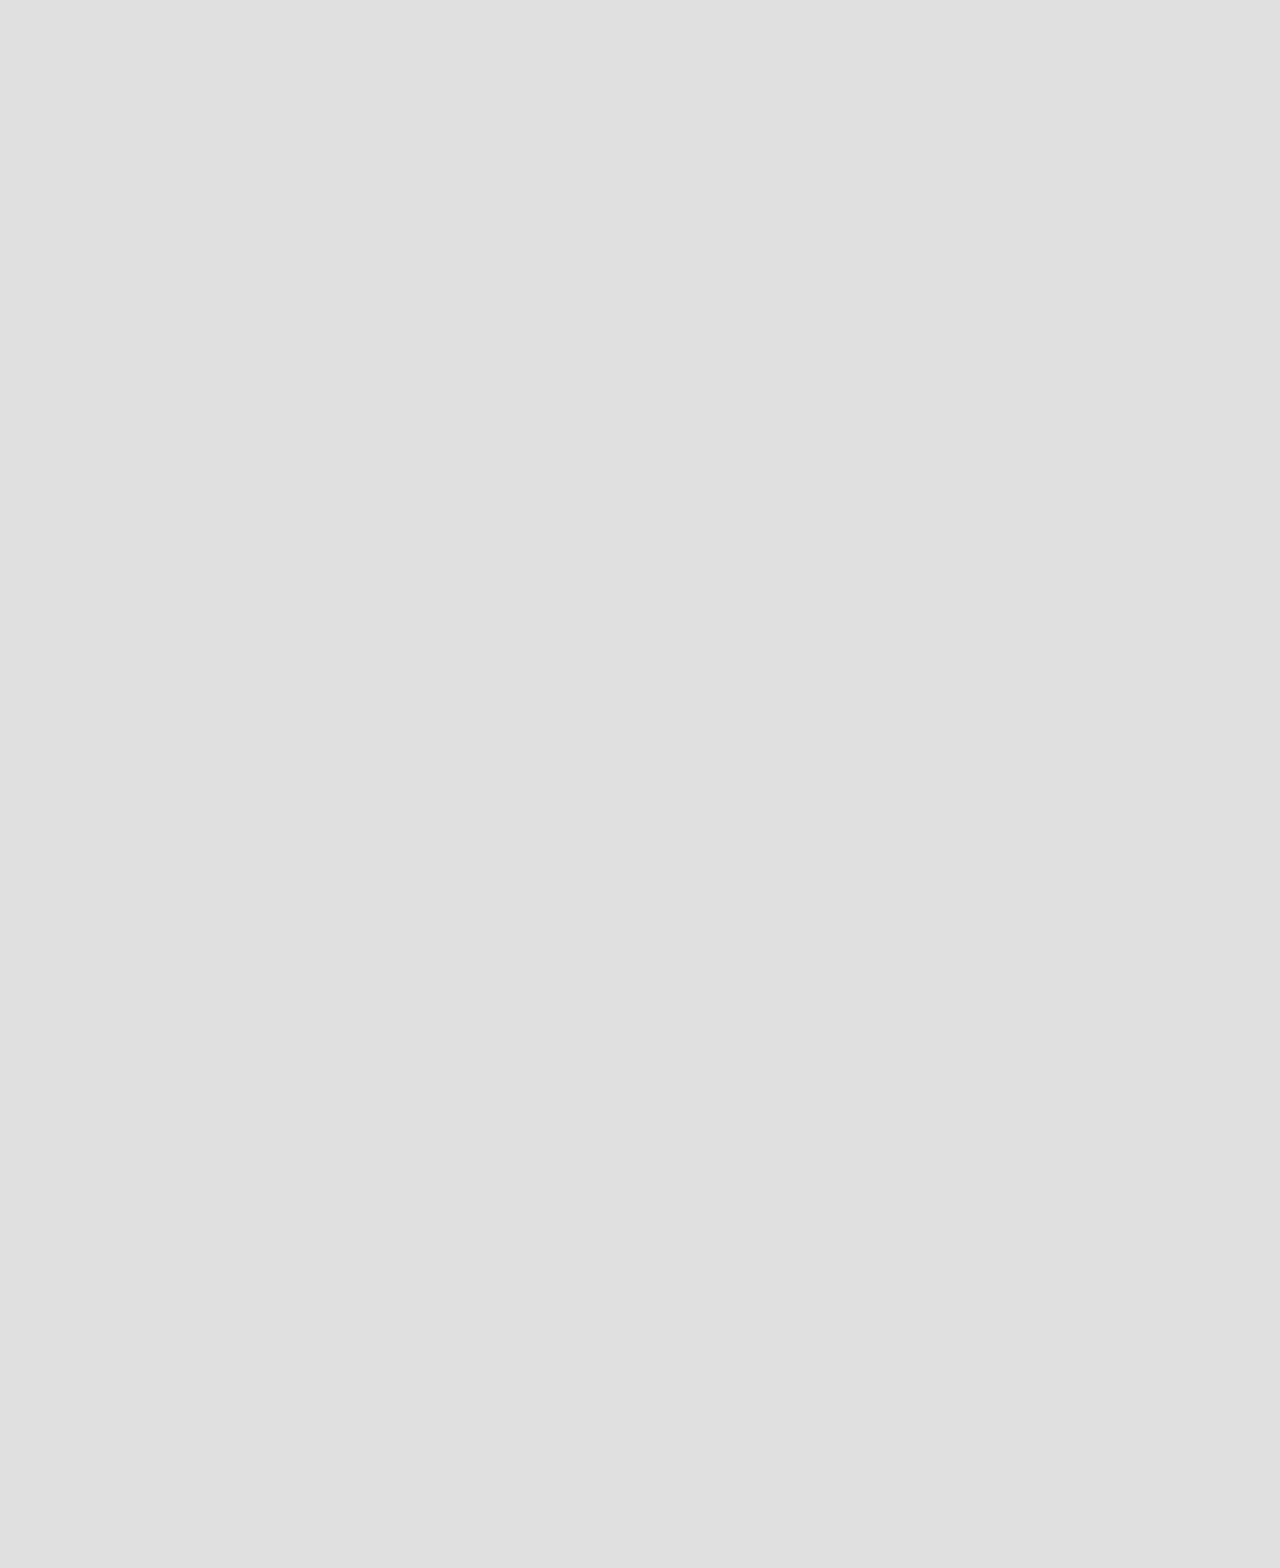
==== commit 10b39c7d: "update sponsors stuff and add a few more PDF links" ====
--- a/gradportfolio/index.html
+++ b/gradportfolio/index.html
@@ -103,6 +103,9 @@
 				<a href="https://caaniagara.ca/" target="_blank">
 					<img src="img/sponsor-caa-niagara.png" alt="caa niagara">
 				</a>
+				<a href="https://hillstreetbeverages.com/" target="_blank">
+					<img src="img/sponsor-hill-street.png" alt="hill street">
+				</a>
 			</div>
 
 			<div class="sponsors-gift">
@@ -112,9 +115,6 @@
 				</a>
 				<a href="https://www.tph.ca" target="_blank">
 					<img src="img/sponsor-tph.png" alt="the printing house">
-				</a>
-				<a href="https://hillstreetbeverages.com/" target="_blank">
-					<img src="img/sponsor-hill-street.png" alt="hill street">
 				</a>
 
 			</div>
--- a/gradportfolio/style.css
+++ b/gradportfolio/style.css
@@ -727,9 +727,36 @@
 	font-family: 'Antonio';
 	text-transform: uppercase;
 	text-align: center;
+	grid-column: 1 / -1;
 }
 
 .sponsors-vector {
+	display: grid;
+    grid-template-columns: 100%;
+    justify-content: center;
+    align-items: center;
+    grid-gap: 1em;
+    justify-items: center;
+    margin: 5em auto 2em auto;
+    grid-column-gap: 2em;
+}
+
+.sponsors a {
+	display: block;
+	margin: 0;
+	transition: transform 0.3s;
+}
+
+.sponsors a:hover,
+.sponsors a:focus {
+	transform: scale(1.1);
+}
+
+.sponsors-vector a {
+	width: 12em;
+}
+
+.sponsors-gift {
 	display: grid;
 	grid-template-columns: 100%;
 	justify-content: center;
@@ -739,31 +766,6 @@
 	margin: 5em auto 2em auto;
 }
 
-.sponsors a {
-	display: block;
-	margin: 0;
-	transition: transform 0.3s;
-}
-
-.sponsors a:hover,
-.sponsors a:focus {
-	transform: scale(1.1);
-}
-
-.sponsors-vector a {
-	width: 12em;
-}
-
-.sponsors-gift {
-	display: grid;
-	grid-template-columns: 100%;
-	justify-content: center;
-	align-items: center;
-	grid-gap: 1em;
-	justify-items: center;
-	margin: 5em auto 2em auto;
-}
-
 .sponsors-gift h3 {
 	grid-column: 1 / -1;
 }
@@ -773,8 +775,11 @@
 }
 
 @media (min-width: 25em) {
+	.sponsors-vector {
+		grid-template-columns: repeat(2, auto);
+	}
 	.sponsors-gift {
-		grid-template-columns: repeat(3, auto);
+		grid-template-columns: repeat(2, auto);
 	}
 }
 
